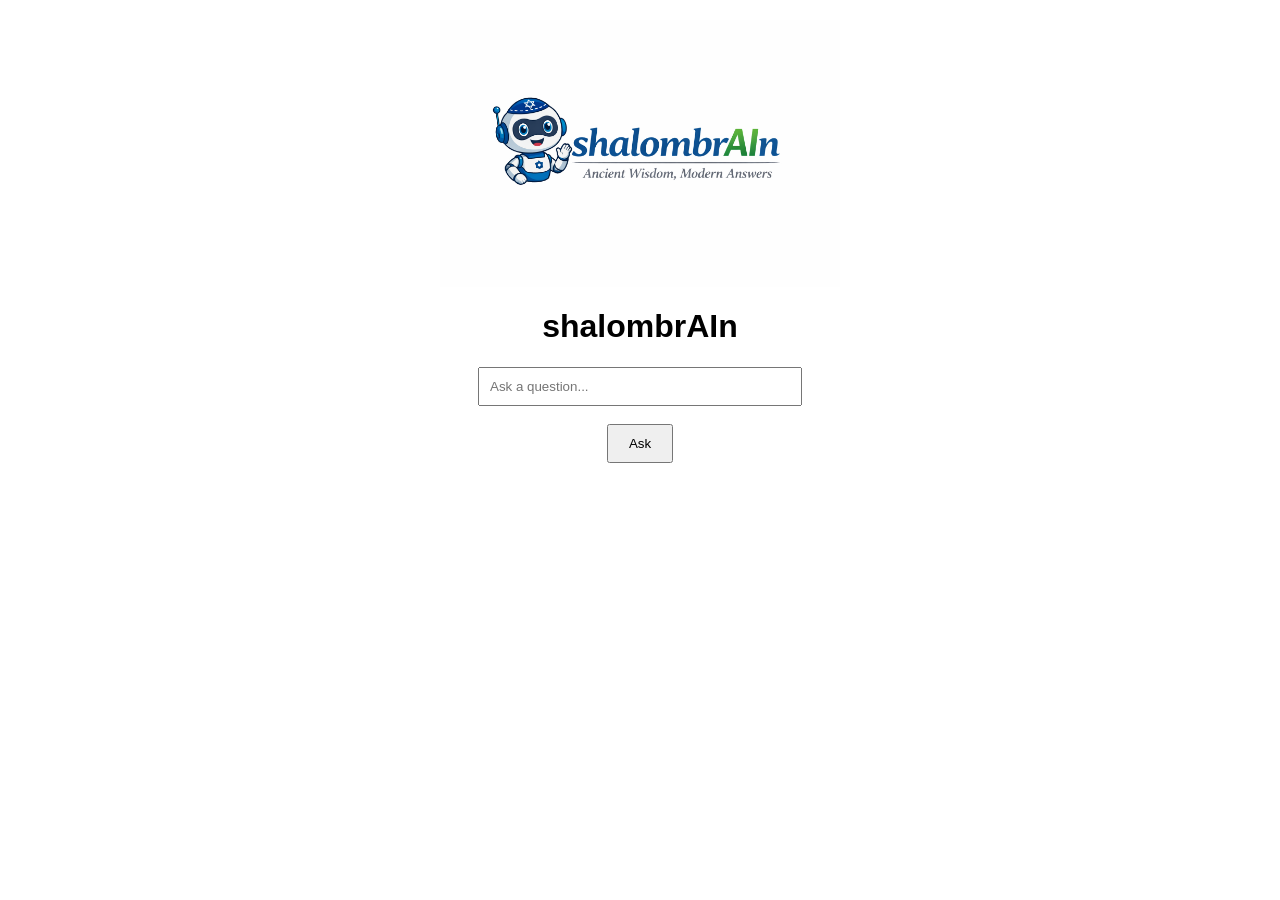
==== index.html @ 9f79433d "Update index.html" ====
<!DOCTYPE html>
<html>
<head>
<title>shalombrAIn</title>
<link rel="stylesheet" href="css/style.css">
</head>

<body style="text-align:center; font-family:Arial, sans-serif;">

    <!-- Logo -->
    <img src="logo.jpg" alt="shalombrAIn Logo" 
         style="width:400px; display:block; margin:20px auto;">

    <h1>shalombrAIn</h1>

    <input type="text" id="question" placeholder="Ask a question..." style="width:300px; padding:10px;">
    <br><br>
    <button onclick="askQuestion()" style="padding:10px 20px;">Ask</button>

    <p id="response"></p>

</body>
    <script>
async function askQuestion() {
    const question = document.getElementById("question").value;
    const responseBox = document.getElementById("response");

    responseBox.innerText = "Thinking...";

    try {
        const res = await fetch("/ask", {
            method: "POST",
            headers: {
                "Content-Type": "application/json"
            },
            body: JSON.stringify({ question: question })
        });

        const data = await res.json();
        responseBox.innerText = data.answer;

    } catch (error) {
        responseBox.innerText = "Error: " + error.message;
    }
}
</script>
</html>
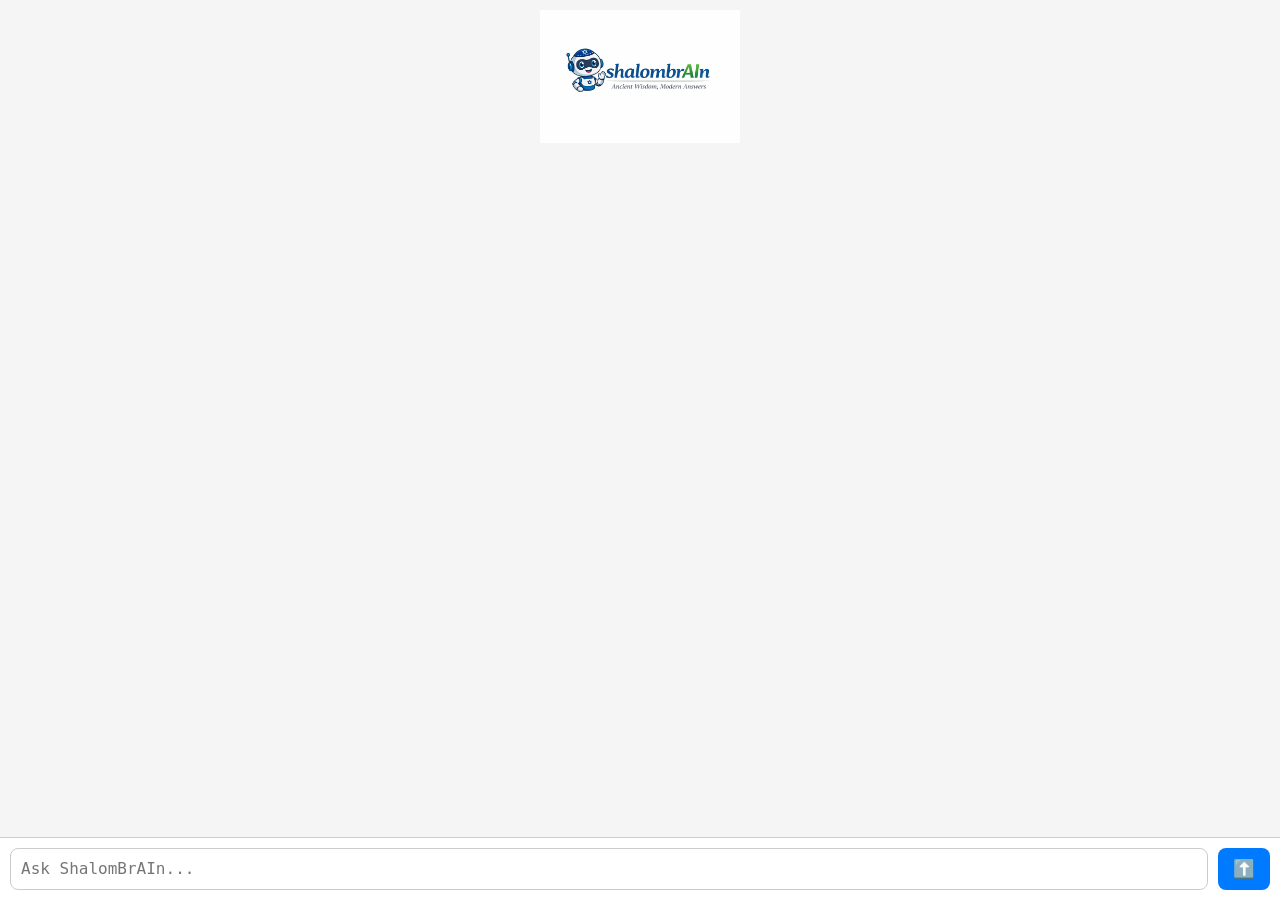
==== commit 5ae9e376: "Rename Index.html to index.html" ====
--- a/index.html
+++ b/index.html
@@ -1,47 +1,152 @@
 <!DOCTYPE html>
 <html>
 <head>
-<title>shalombrAIn</title>
-<link rel="stylesheet" href="css/style.css">
+    <title>ShalomBrAIn</title>
+    <style>
+        body {
+            margin: 0;
+            font-family: Arial, sans-serif;
+            display: flex;
+            flex-direction: column;
+            height: 100vh;
+            background: #f5f5f5;
+        }
+
+        /* Chat area */
+        #chat {
+            flex: 1;
+            overflow-y: auto;
+            padding: 20px;
+        }
+
+        .message {
+            max-width: 70%;
+            padding: 12px;
+            margin: 10px 0;
+            border-radius: 10px;
+        }
+
+        .user {
+            background: #007bff;
+            color: white;
+            margin-left: auto;
+        }
+
+        .bot {
+            background: #e0e0e0;
+            color: black;
+            margin-right: auto;
+        }
+
+        /* Input area */
+        #inputArea {
+            display: flex;
+            padding: 10px;
+            background: white;
+            border-top: 1px solid #ccc;
+        }
+
+        textarea {
+            flex: 1;
+            resize: none;
+            padding: 10px;
+            font-size: 16px;
+            border-radius: 8px;
+            border: 1px solid #ccc;
+            max-height: 150px;
+            overflow-y: auto;
+        }
+
+        button {
+            margin-left: 10px;
+            padding: 10px 15px;
+            font-size: 18px;
+            border: none;
+            border-radius: 8px;
+            background: #007bff;
+            color: white;
+            cursor: pointer;
+        }
+
+        button:hover {
+            background: #0056b3;
+        }
+
+        img.logo {
+            width: 200px;
+            display: block;
+            margin: 10px auto;
+        }
+    </style>
 </head>
 
-<body style="text-align:center; font-family:Arial, sans-serif;">
+<body>
 
-    <!-- Logo -->
-    <img src="logo.jpg" alt="shalombrAIn Logo" 
-         style="width:400px; display:block; margin:20px auto;">
+<img src="/static/logo.jpg" class="logo">
 
-    <h1>shalombrAIn</h1>
+<div id="chat"></div>
 
-    <input type="text" id="question" placeholder="Ask a question..." style="width:300px; padding:10px;">
-    <br><br>
-    <button onclick="askQuestion()" style="padding:10px 20px;">Ask</button>
+<div id="inputArea">
+    <textarea id="question" placeholder="Ask ShalomBrAIn..." rows="1"></textarea>
+    <button onclick="askQuestion()">⬆️</button>
+</div>
 
-    <p id="response"></p>
+<script>
+const textarea = document.getElementById("question");
 
-</body>
-    <script>
+// Auto-expand textarea
+textarea.addEventListener("input", () => {
+    textarea.style.height = "auto";
+    textarea.style.height = textarea.scrollHeight + "px";
+});
+
+// Enter to send (Shift+Enter = new line)
+textarea.addEventListener("keydown", function(e) {
+    if (e.key === "Enter" && !e.shiftKey) {
+        e.preventDefault();
+        askQuestion();
+    }
+});
+
+function addMessage(text, sender) {
+    const chat = document.getElementById("chat");
+    const msg = document.createElement("div");
+    msg.classList.add("message", sender);
+    msg.innerText = text;
+    chat.appendChild(msg);
+    chat.scrollTop = chat.scrollHeight;
+}
+
 async function askQuestion() {
-    const question = document.getElementById("question").value;
-    const responseBox = document.getElementById("response");
+    const questionBox = document.getElementById("question");
+    const question = questionBox.value.trim();
+    if (!question) return;
 
-    responseBox.innerText = "Thinking...";
+    addMessage(question, "user");
+    questionBox.value = "";
+    questionBox.style.height = "auto";
+
+    addMessage("Thinking...", "bot");
 
     try {
         const res = await fetch("/ask", {
             method: "POST",
-            headers: {
-                "Content-Type": "application/json"
-            },
+            headers: {"Content-Type": "application/json"},
             body: JSON.stringify({ question: question })
         });
 
         const data = await res.json();
-        responseBox.innerText = data.answer;
+
+        // Replace "Thinking..." with real answer
+        const chat = document.getElementById("chat");
+        chat.lastChild.innerText = data.answer;
 
     } catch (error) {
-        responseBox.innerText = "Error: " + error.message;
+        const chat = document.getElementById("chat");
+        chat.lastChild.innerText = "Error: " + error.message;
     }
 }
 </script>
+
+</body>
 </html>
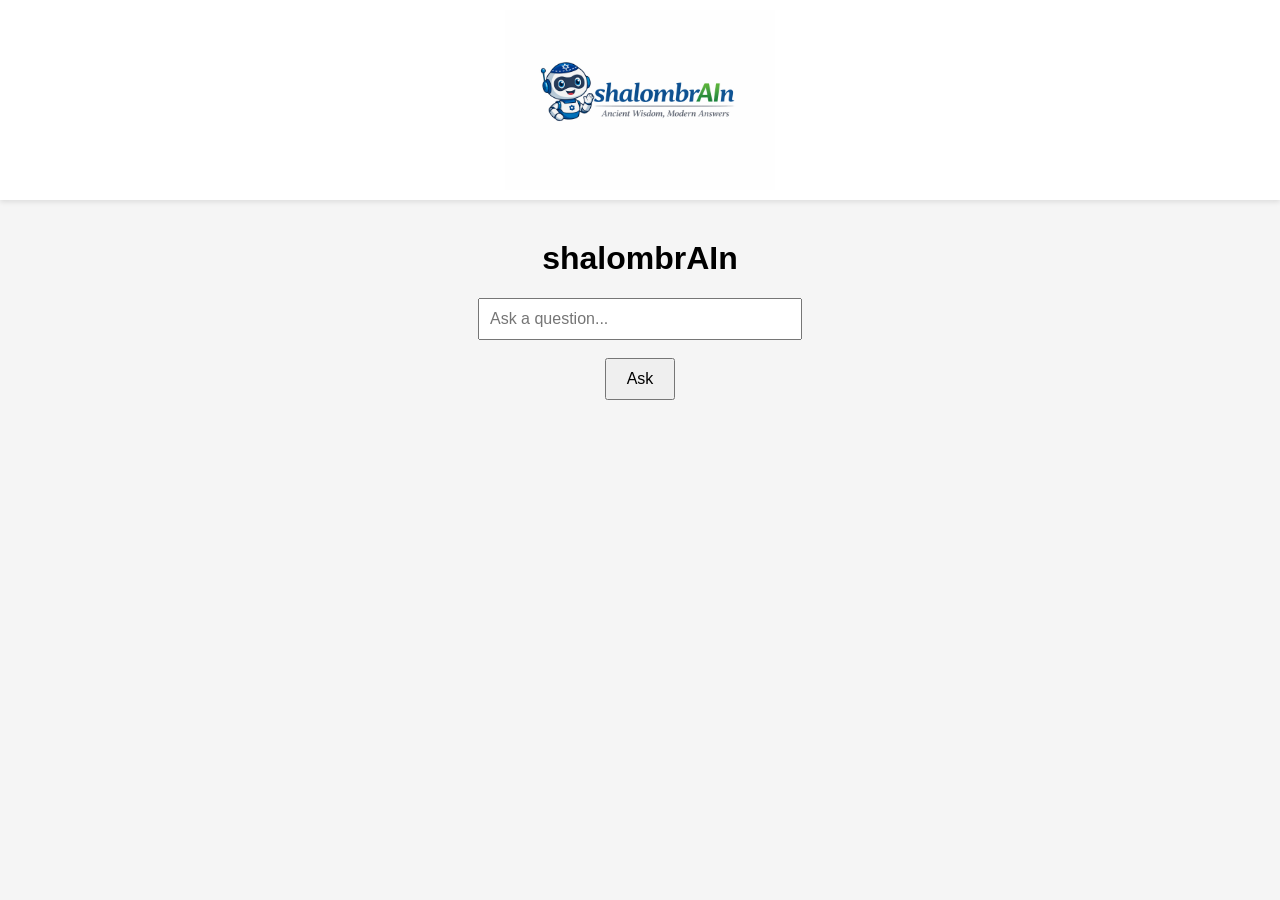
==== commit afdb9b45: "Update index.html" ====
--- a/index.html
+++ b/index.html
@@ -1,149 +1,97 @@
 <!DOCTYPE html>
 <html>
 <head>
-    <title>ShalomBrAIn</title>
+    <title>shalombrAIn</title>
+    <link rel="stylesheet" href="/static/css/style.css">
+
     <style>
         body {
             margin: 0;
             font-family: Arial, sans-serif;
-            display: flex;
-            flex-direction: column;
-            height: 100vh;
-            background: #f5f5f5;
+            text-align: center;
+            background-color: #f5f5f5;
         }
 
-        /* Chat area */
-        #chat {
-            flex: 1;
-            overflow-y: auto;
-            padding: 20px;
+        .header {
+            width: 100%;
+            background: white;
+            padding: 10px 0;
+            box-shadow: 0 2px 5px rgba(0,0,0,0.1);
         }
 
-        .message {
-            max-width: 70%;
-            padding: 12px;
-            margin: 10px 0;
-            border-radius: 10px;
+        .header img {
+            width: 100%;
+            max-height: 180px;
+            object-fit: contain;
+            display: block;
         }
 
-        .user {
-            background: #007bff;
-            color: white;
-            margin-left: auto;
+        .container {
+            margin-top: 40px;
         }
 
-        .bot {
-            background: #e0e0e0;
-            color: black;
-            margin-right: auto;
-        }
-
-        /* Input area */
-        #inputArea {
-            display: flex;
-            padding: 10px;
-            background: white;
-            border-top: 1px solid #ccc;
-        }
-
-        textarea {
-            flex: 1;
-            resize: none;
+        input {
+            width: 300px;
             padding: 10px;
             font-size: 16px;
-            border-radius: 8px;
-            border: 1px solid #ccc;
-            max-height: 150px;
-            overflow-y: auto;
         }
 
         button {
-            margin-left: 10px;
-            padding: 10px 15px;
-            font-size: 18px;
-            border: none;
-            border-radius: 8px;
-            background: #007bff;
-            color: white;
+            padding: 10px 20px;
+            font-size: 16px;
             cursor: pointer;
         }
 
-        button:hover {
-            background: #0056b3;
-        }
-
-        img.logo {
-            width: 200px;
-            display: block;
-            margin: 10px auto;
+        #response {
+            margin-top: 20px;
+            font-size: 18px;
+            max-width: 600px;
+            margin-left: auto;
+            margin-right: auto;
         }
     </style>
 </head>
 
 <body>
 
-<img src="/static/logo.jpg" class="logo">
+    <!-- Header Banner -->
+    <div class="header">
+        <img src="/static/logo.jpg" alt="shalombrAIn Logo">
+    </div>
 
-<div id="chat"></div>
+    <!-- Main Content -->
+    <div class="container">
+        <h1>shalombrAIn</h1>
 
-<div id="inputArea">
-    <textarea id="question" placeholder="Ask ShalomBrAIn..." rows="1"></textarea>
-    <button onclick="askQuestion()">⬆️</button>
-</div>
+        <input type="text" id="question" placeholder="Ask a question...">
+        <br><br>
+
+        <button onclick="askQuestion()">Ask</button>
+
+        <p id="response"></p>
+    </div>
 
 <script>
-const textarea = document.getElementById("question");
+async function askQuestion() {
+    const question = document.getElementById("question").value;
+    const responseBox = document.getElementById("response");
 
-// Auto-expand textarea
-textarea.addEventListener("input", () => {
-    textarea.style.height = "auto";
-    textarea.style.height = textarea.scrollHeight + "px";
-});
-
-// Enter to send (Shift+Enter = new line)
-textarea.addEventListener("keydown", function(e) {
-    if (e.key === "Enter" && !e.shiftKey) {
-        e.preventDefault();
-        askQuestion();
-    }
-});
-
-function addMessage(text, sender) {
-    const chat = document.getElementById("chat");
-    const msg = document.createElement("div");
-    msg.classList.add("message", sender);
-    msg.innerText = text;
-    chat.appendChild(msg);
-    chat.scrollTop = chat.scrollHeight;
-}
-
-async function askQuestion() {
-    const questionBox = document.getElementById("question");
-    const question = questionBox.value.trim();
-    if (!question) return;
-
-    addMessage(question, "user");
-    questionBox.value = "";
-    questionBox.style.height = "auto";
-
-    addMessage("Thinking...", "bot");
+    responseBox.innerText = "Thinking...";
 
     try {
         const res = await fetch("/ask", {
             method: "POST",
-            headers: {"Content-Type": "application/json"},
+            headers: {
+                "Content-Type": "application/json"
+            },
             body: JSON.stringify({ question: question })
         });
 
         const data = await res.json();
-
-        // Replace "Thinking..." with real answer
-        const chat = document.getElementById("chat");
-        chat.lastChild.innerText = data.answer;
+        responseBox.innerText = data.answer;
 
     } catch (error) {
-        const chat = document.getElementById("chat");
-        chat.lastChild.innerText = "Error: " + error.message;
+        responseBox.innerText = "Error: " + error.message;
     }
 }
 </script>
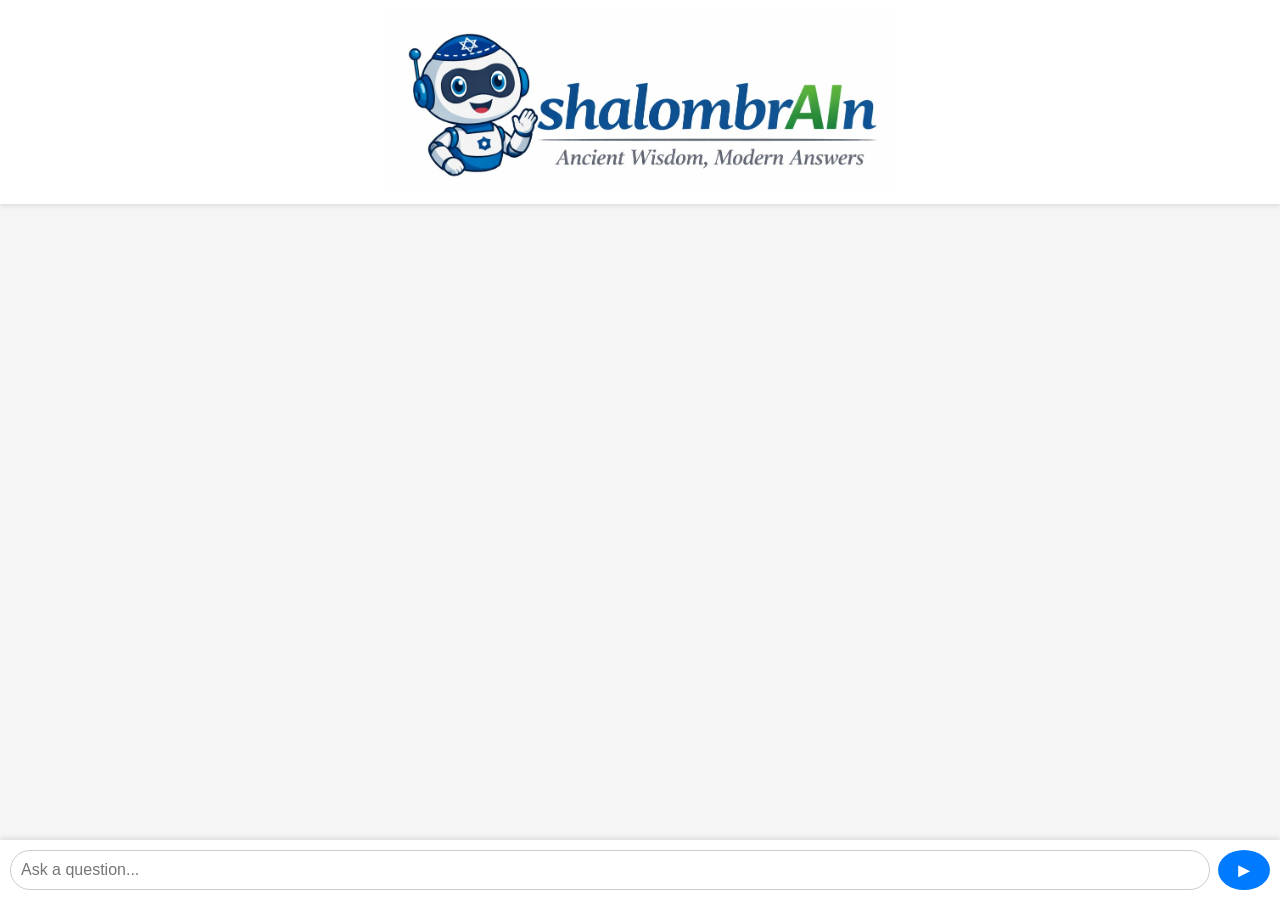
==== commit 1d32635d: "Update index.html" ====
--- a/index.html
+++ b/index.html
@@ -3,13 +3,14 @@
 <head>
     <title>shalombrAIn</title>
     <link rel="stylesheet" href="/static/css/style.css">
-
     <style>
         body {
             margin: 0;
             font-family: Arial, sans-serif;
-            text-align: center;
             background-color: #f5f5f5;
+            display: flex;
+            flex-direction: column;
+            height: 100vh;
         }
 
         .header {
@@ -17,83 +18,133 @@
             background: white;
             padding: 10px 0;
             box-shadow: 0 2px 5px rgba(0,0,0,0.1);
+            text-align: center;
         }
 
         .header img {
             width: 100%;
             max-height: 180px;
             object-fit: contain;
-            display: block;
         }
 
-        .container {
-            margin-top: 40px;
+        .chat-container {
+            flex: 1;
+            padding: 10px;
+            overflow-y: auto;
+            display: flex;
+            flex-direction: column;
         }
 
-        input {
-            width: 300px;
+        .message {
+            max-width: 70%;
+            padding: 10px;
+            margin: 5px 0;
+            border-radius: 12px;
+            word-wrap: break-word;
+        }
+
+        .user {
+            align-self: flex-end;
+            background-color: #007bff;
+            color: white;
+            border-bottom-right-radius: 0;
+        }
+
+        .assistant {
+            align-self: flex-start;
+            background-color: #e4e4e4;
+            color: black;
+            border-bottom-left-radius: 0;
+        }
+
+        .input-container {
+            display: flex;
+            padding: 10px;
+            background: white;
+            box-shadow: 0 -2px 5px rgba(0,0,0,0.1);
+        }
+
+        #question {
+            flex: 1;
             padding: 10px;
             font-size: 16px;
+            border-radius: 20px;
+            border: 1px solid #ccc;
+            outline: none;
         }
 
-        button {
-            padding: 10px 20px;
-            font-size: 16px;
+        .send-btn {
+            background: #007bff;
+            color: white;
+            border: none;
+            font-size: 20px;
+            padding: 0 16px;
+            margin-left: 8px;
+            border-radius: 50%;
             cursor: pointer;
         }
 
-        #response {
-            margin-top: 20px;
-            font-size: 18px;
-            max-width: 600px;
-            margin-left: auto;
-            margin-right: auto;
+        .send-btn:hover {
+            background: #0056b3;
         }
     </style>
 </head>
-
 <body>
 
-    <!-- Header Banner -->
-    <div class="header">
-        <img src="/static/logo.jpg" alt="shalombrAIn Logo">
-    </div>
+<div class="header">
+    <img src="/static/logo.jpg" alt="shalombrAIn Logo">
+</div>
 
-    <!-- Main Content -->
-    <div class="container">
-        <h1>shalombrAIn</h1>
+<div class="chat-container" id="chatContainer">
+    <!-- Chat messages appear here -->
+</div>
 
-        <input type="text" id="question" placeholder="Ask a question...">
-        <br><br>
-
-        <button onclick="askQuestion()">Ask</button>
-
-        <p id="response"></p>
-    </div>
+<div class="input-container">
+    <input type="text" id="question" placeholder="Ask a question...">
+    <button class="send-btn" onclick="sendMessage()">&#9658;</button>
+</div>
 
 <script>
-async function askQuestion() {
-    const question = document.getElementById("question").value;
-    const responseBox = document.getElementById("response");
+const chatContainer = document.getElementById("chatContainer");
+const questionInput = document.getElementById("question");
 
-    responseBox.innerText = "Thinking...";
+async function sendMessage() {
+    const question = questionInput.value.trim();
+    if (!question) return;
+
+    // Display user's message
+    const userMessage = document.createElement("div");
+    userMessage.className = "message user";
+    userMessage.innerText = question;
+    chatContainer.appendChild(userMessage);
+    questionInput.value = "";
+    chatContainer.scrollTop = chatContainer.scrollHeight;
+
+    // Display "Thinking..." placeholder for assistant
+    const assistantMessage = document.createElement("div");
+    assistantMessage.className = "message assistant";
+    assistantMessage.innerText = "Thinking...";
+    chatContainer.appendChild(assistantMessage);
+    chatContainer.scrollTop = chatContainer.scrollHeight;
 
     try {
         const res = await fetch("/ask", {
             method: "POST",
-            headers: {
-                "Content-Type": "application/json"
-            },
-            body: JSON.stringify({ question: question })
+            headers: { "Content-Type": "application/json" },
+            body: JSON.stringify({ question })
         });
-
         const data = await res.json();
-        responseBox.innerText = data.answer;
-
+        assistantMessage.innerText = data.answer;
+        chatContainer.scrollTop = chatContainer.scrollHeight;
     } catch (error) {
-        responseBox.innerText = "Error: " + error.message;
+        assistantMessage.innerText = "Error: " + error.message;
     }
 }
+
+// Send message when pressing Enter
+questionInput.addEventListener("keydown", function(e) {
+    if (e.key === "Enter") sendMessage();
+});
 </script>
 
 </body>
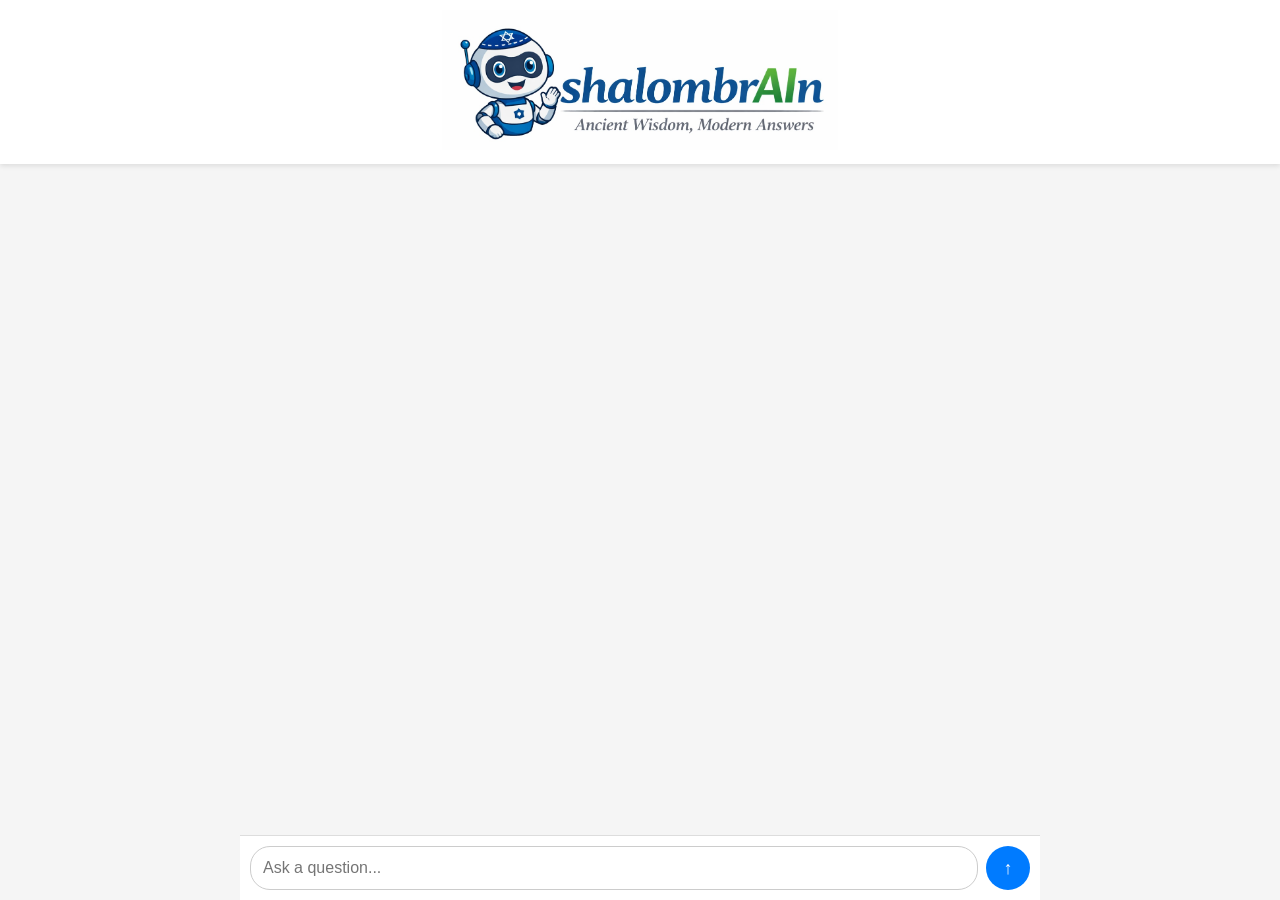
==== commit 291bd7aa: "Update index.html" ====
--- a/index.html
+++ b/index.html
@@ -2,71 +2,75 @@
 <html>
 <head>
     <title>shalombrAIn</title>
-    <link rel="stylesheet" href="/static/css/style.css">
+    <meta name="viewport" content="width=device-width, initial-scale=1.0">
+
     <style>
         body {
             margin: 0;
             font-family: Arial, sans-serif;
             background-color: #f5f5f5;
+            height: 100vh;
             display: flex;
             flex-direction: column;
-            height: 100vh;
         }
 
         .header {
-            width: 100%;
             background: white;
-            padding: 10px 0;
+            padding: 10px;
+            text-align: center;
             box-shadow: 0 2px 5px rgba(0,0,0,0.1);
-            text-align: center;
+            z-index: 10;
         }
 
         .header img {
             width: 100%;
-            max-height: 180px;
+            max-height: 140px;
             object-fit: contain;
         }
 
         .chat-container {
             flex: 1;
+            overflow-y: auto;
             padding: 10px;
-            overflow-y: auto;
+            padding-bottom: 80px; /* prevents overlap with input */
             display: flex;
             flex-direction: column;
         }
 
         .message {
-            max-width: 70%;
+            max-width: 80%;
             padding: 10px;
-            margin: 5px 0;
+            margin: 6px 0;
             border-radius: 12px;
             word-wrap: break-word;
+            font-size: 15px;
         }
 
         .user {
             align-self: flex-end;
-            background-color: #007bff;
+            background: #007bff;
             color: white;
-            border-bottom-right-radius: 0;
         }
 
         .assistant {
             align-self: flex-start;
-            background-color: #e4e4e4;
-            color: black;
-            border-bottom-left-radius: 0;
+            background: #e4e4e4;
         }
 
         .input-container {
+            position: fixed;
+            bottom: 0;
+            width: 100%;
             display: flex;
             padding: 10px;
             background: white;
-            box-shadow: 0 -2px 5px rgba(0,0,0,0.1);
+            border-top: 1px solid #ddd;
+            box-sizing: border-box;
         }
 
         #question {
             flex: 1;
-            padding: 10px;
+            padding: 12px;
             font-size: 16px;
             border-radius: 20px;
             border: 1px solid #ccc;
@@ -74,75 +78,94 @@
         }
 
         .send-btn {
+            margin-left: 8px;
             background: #007bff;
             color: white;
             border: none;
-            font-size: 20px;
-            padding: 0 16px;
-            margin-left: 8px;
             border-radius: 50%;
+            width: 44px;
+            height: 44px;
+            font-size: 18px;
             cursor: pointer;
         }
 
-        .send-btn:hover {
+        .send-btn:active {
             background: #0056b3;
+        }
+
+        /* Desktop tweaks */
+        @media (min-width: 768px) {
+            .chat-container {
+                max-width: 800px;
+                margin: 0 auto;
+            }
+
+            .input-container {
+                max-width: 800px;
+                left: 50%;
+                transform: translateX(-50%);
+            }
         }
     </style>
 </head>
+
 <body>
 
 <div class="header">
-    <img src="/static/logo.jpg" alt="shalombrAIn Logo">
+    <img src="/static/logo.jpg">
 </div>
 
-<div class="chat-container" id="chatContainer">
-    <!-- Chat messages appear here -->
-</div>
+<div id="chatContainer" class="chat-container"></div>
 
 <div class="input-container">
     <input type="text" id="question" placeholder="Ask a question...">
-    <button class="send-btn" onclick="sendMessage()">&#9658;</button>
+    <button class="send-btn" onclick="sendMessage()">↑</button>
 </div>
 
 <script>
 const chatContainer = document.getElementById("chatContainer");
-const questionInput = document.getElementById("question");
+const input = document.getElementById("question");
 
 async function sendMessage() {
-    const question = questionInput.value.trim();
+    const question = input.value.trim();
     if (!question) return;
 
-    // Display user's message
-    const userMessage = document.createElement("div");
-    userMessage.className = "message user";
-    userMessage.innerText = question;
-    chatContainer.appendChild(userMessage);
-    questionInput.value = "";
-    chatContainer.scrollTop = chatContainer.scrollHeight;
+    addMessage(question, "user");
+    input.value = "";
 
-    // Display "Thinking..." placeholder for assistant
-    const assistantMessage = document.createElement("div");
-    assistantMessage.className = "message assistant";
-    assistantMessage.innerText = "Thinking...";
-    chatContainer.appendChild(assistantMessage);
-    chatContainer.scrollTop = chatContainer.scrollHeight;
+    const thinking = addMessage("Thinking...", "assistant");
 
     try {
         const res = await fetch("/ask", {
             method: "POST",
-            headers: { "Content-Type": "application/json" },
+            headers: {"Content-Type": "application/json"},
             body: JSON.stringify({ question })
         });
+
         const data = await res.json();
-        assistantMessage.innerText = data.answer;
-        chatContainer.scrollTop = chatContainer.scrollHeight;
-    } catch (error) {
-        assistantMessage.innerText = "Error: " + error.message;
+        thinking.innerText = data.answer;
+
+    } catch (err) {
+        thinking.innerText = "Error: " + err.message;
     }
+
+    scrollToBottom();
 }
 
-// Send message when pressing Enter
-questionInput.addEventListener("keydown", function(e) {
+function addMessage(text, role) {
+    const msg = document.createElement("div");
+    msg.className = "message " + role;
+    msg.innerText = text;
+    chatContainer.appendChild(msg);
+    scrollToBottom();
+    return msg;
+}
+
+function scrollToBottom() {
+    chatContainer.scrollTop = chatContainer.scrollHeight;
+}
+
+input.addEventListener("keydown", function(e) {
     if (e.key === "Enter") sendMessage();
 });
 </script>
